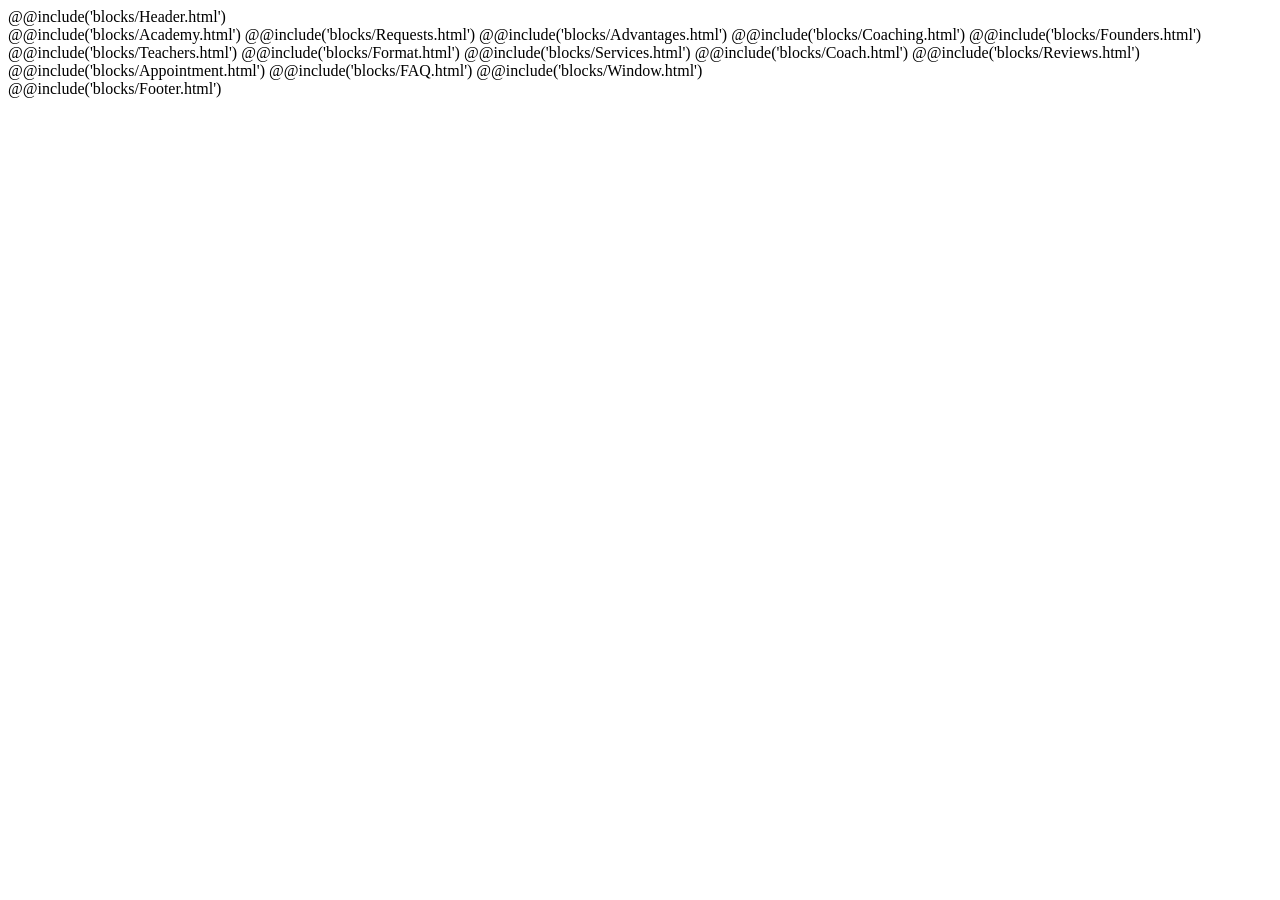
==== src/html/index.html @ 0e26aba7 "test" ====
<!DOCTYPE html>
<html lang="ru">
  <head>
      <meta charset="utf-8">
      <!-- <link rel="icon" href="%PUBLIC_URL%/favicon.ico"> -->
      <meta name="viewport" content="width=device-width, initial-scale=1">
      <meta name="theme-color" content="#000000">
      <link rel="apple-touch-icon" href="./images/logo129.png">
      <link rel="icon" href="./images/logo129.png" type="image/x-icon">
      <title>Академия Light</title>
      <link rel="stylesheet" href="./css/index.css">
  </head>
  <body class="page">
      <!-- <div class="scrollbar">
        <div class="overflow"></div>
      </div> -->
    @@include('blocks/Header.html')
    <main class="main">
      @@include('blocks/Academy.html')
      @@include('blocks/Requests.html')
      @@include('blocks/Advantages.html')
      @@include('blocks/Coaching.html')
      @@include('blocks/Founders.html')
      @@include('blocks/Teachers.html')
      @@include('blocks/Format.html')
      @@include('blocks/Services.html')
      @@include('blocks/Coach.html')
      @@include('blocks/Reviews.html')
      @@include('blocks/Appointment.html')
      @@include('blocks/FAQ.html')
      @@include('blocks/Window.html')
    </main>
    @@include('blocks/Footer.html')

    <script src="./js/index.bundle.js"></script>
  </body>
</html>
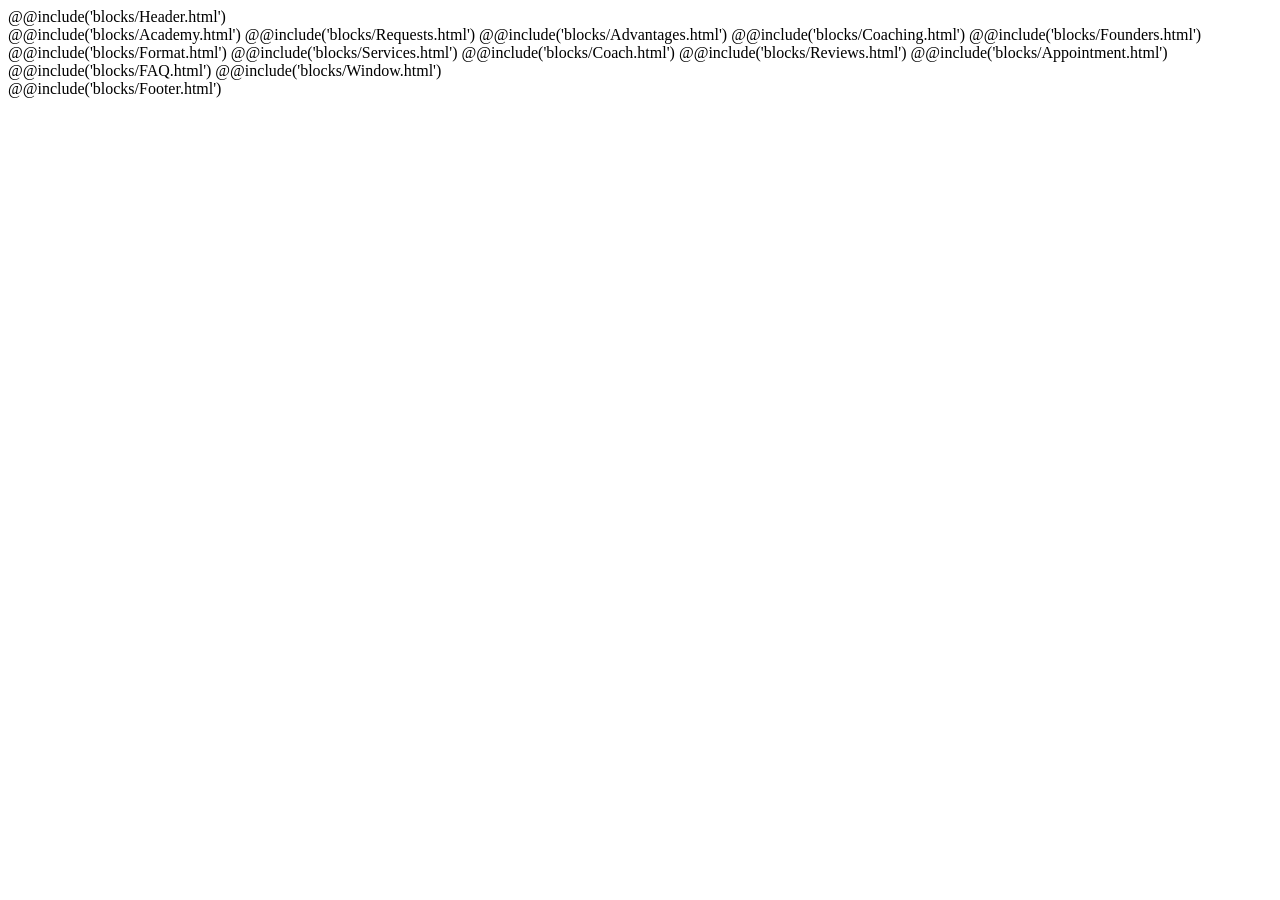
==== commit 799807e5: "test" ====
--- a/src/html/index.html
+++ b/src/html/index.html
@@ -3,17 +3,22 @@
   <head>
       <meta charset="utf-8">
       <!-- <link rel="icon" href="%PUBLIC_URL%/favicon.ico"> -->
-      <meta name="viewport" content="width=device-width, initial-scale=1">
+      <!-- <meta name="viewport" content="width=device-width, initial-scale=1"> -->
+      <meta name="viewport" content="width=device-width, initial-scale=1.0, maximum-scale=1.0, user-scalable=no">
       <meta name="theme-color" content="#000000">
       <link rel="apple-touch-icon" href="./images/logo129.png">
       <link rel="icon" href="./images/logo129.png" type="image/x-icon">
       <title>Академия Light</title>
+      <link rel="preload" href="./images/100-90-8.png" as="image">
+      <link rel="preload" href="./images/firstImagePeople.png" as="image">
       <link rel="stylesheet" href="./css/index.css">
+
+      <!-- <link rel="stylesheet" href="https://cdn.jsdelivr.net/npm/swiper@8/swiper-bundle.min.css"> -->
+      <script src="https://cdn.jsdelivr.net/npm/swiper@8/swiper-bundle.min.js" ></script>
   </head>
   <body class="page">
-      <!-- <div class="scrollbar">
-        <div class="overflow"></div>
-      </div> -->
+    <div class="cursor"></div>
+    <div class="cursor2"></div>
     @@include('blocks/Header.html')
     <main class="main">
       @@include('blocks/Academy.html')
@@ -21,7 +26,6 @@
       @@include('blocks/Advantages.html')
       @@include('blocks/Coaching.html')
       @@include('blocks/Founders.html')
-      @@include('blocks/Teachers.html')
       @@include('blocks/Format.html')
       @@include('blocks/Services.html')
       @@include('blocks/Coach.html')
@@ -31,8 +35,7 @@
       @@include('blocks/Window.html')
     </main>
     @@include('blocks/Footer.html')
-
-    <script src="./js/index.bundle.js"></script>
+    <script src="./js/index.bundle.js" ></script>
   </body>
 </html>
 
